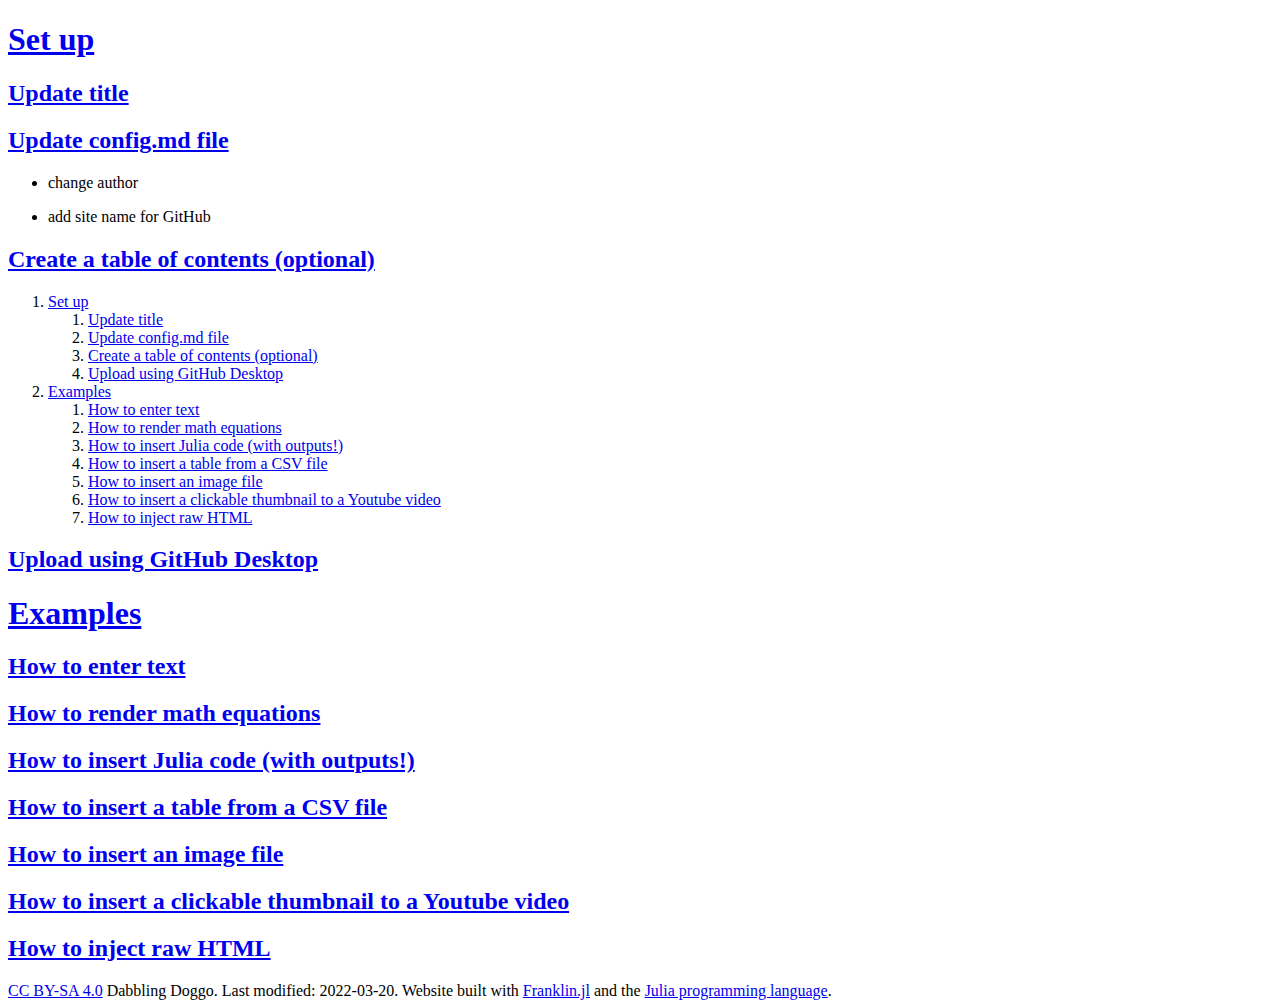
==== index.html @ 464eaddb "Deploying to gh-pages from  @ 4805d3f925061ff85d84687ef0d2c1d4349a8bdb 🚀" ====
<!doctype html> <html lang=en > <meta charset=UTF-8 > <meta name=viewport  content="width=device-width, initial-scale=1"> <link rel=stylesheet  href="/mysite11/libs/katex/katex.min.css"> <link rel=stylesheet  href="/mysite11/libs/highlight/github.min.css"> <link rel=stylesheet  href="/mysite11/css/franklin.css"> <title>My Franklin Sandbox</title> <div class=franklin-content ><h1 id=set_up ><a href="#set_up" class=header-anchor >Set up</a></h1> <h2 id=update_title ><a href="#update_title" class=header-anchor >Update title</a></h2> <h2 id=update_configmd_file ><a href="#update_configmd_file" class=header-anchor >Update config.md file</a></h2> <ul> <li><p>change author</p> <li><p>add site name for GitHub</p> </ul> <h2 id=create_a_table_of_contents_optional ><a href="#create_a_table_of_contents_optional" class=header-anchor >Create a table of contents &#40;optional&#41;</a></h2> <div class=franklin-toc ><ol><li><a href="#set_up">Set up</a><ol><li><a href="#update_title">Update title</a><li><a href="#update_configmd_file">Update config.md file</a><li><a href="#create_a_table_of_contents_optional">Create a table of contents &#40;optional&#41;</a><li><a href="#upload_using_github_desktop">Upload using GitHub Desktop</a></ol><li><a href="#examples">Examples</a><ol><li><a href="#how_to_enter_text">How to enter text</a><li><a href="#how_to_render_math_equations">How to render math equations</a><li><a href="#how_to_insert_julia_code_with_outputs">How to insert Julia code &#40;with outputs&#33;&#41;</a><li><a href="#how_to_insert_a_table_from_a_csv_file">How to insert a table from a CSV file</a><li><a href="#how_to_insert_an_image_file">How to insert an image file</a><li><a href="#how_to_insert_a_clickable_thumbnail_to_a_youtube_video">How to insert a clickable thumbnail to a Youtube video</a><li><a href="#how_to_inject_raw_html">How to inject raw HTML</a></ol></ol></div> <h2 id=upload_using_github_desktop ><a href="#upload_using_github_desktop" class=header-anchor >Upload using GitHub Desktop</a></h2> <h1 id=examples ><a href="#examples" class=header-anchor >Examples</a></h1> <h2 id=how_to_enter_text ><a href="#how_to_enter_text" class=header-anchor >How to enter text</a></h2> <h2 id=how_to_render_math_equations ><a href="#how_to_render_math_equations" class=header-anchor >How to render math equations</a></h2> <h2 id=how_to_insert_julia_code_with_outputs ><a href="#how_to_insert_julia_code_with_outputs" class=header-anchor >How to insert Julia code &#40;with outputs&#33;&#41;</a></h2> <h2 id=how_to_insert_a_table_from_a_csv_file ><a href="#how_to_insert_a_table_from_a_csv_file" class=header-anchor >How to insert a table from a CSV file</a></h2> <h2 id=how_to_insert_an_image_file ><a href="#how_to_insert_an_image_file" class=header-anchor >How to insert an image file</a></h2> <h2 id=how_to_insert_a_clickable_thumbnail_to_a_youtube_video ><a href="#how_to_insert_a_clickable_thumbnail_to_a_youtube_video" class=header-anchor >How to insert a clickable thumbnail to a Youtube video</a></h2> <h2 id=how_to_inject_raw_html ><a href="#how_to_inject_raw_html" class=header-anchor >How to inject raw HTML</a></h2> <div class=page-foot > <a href="http://creativecommons.org/licenses/by-sa/4.0/">CC BY-SA 4.0</a> Dabbling Doggo. Last modified: 2022-03-20. Website built with <a href="https://github.com/tlienart/Franklin.jl">Franklin.jl</a> and the <a href="https://julialang.org">Julia programming language</a>. </div></div>
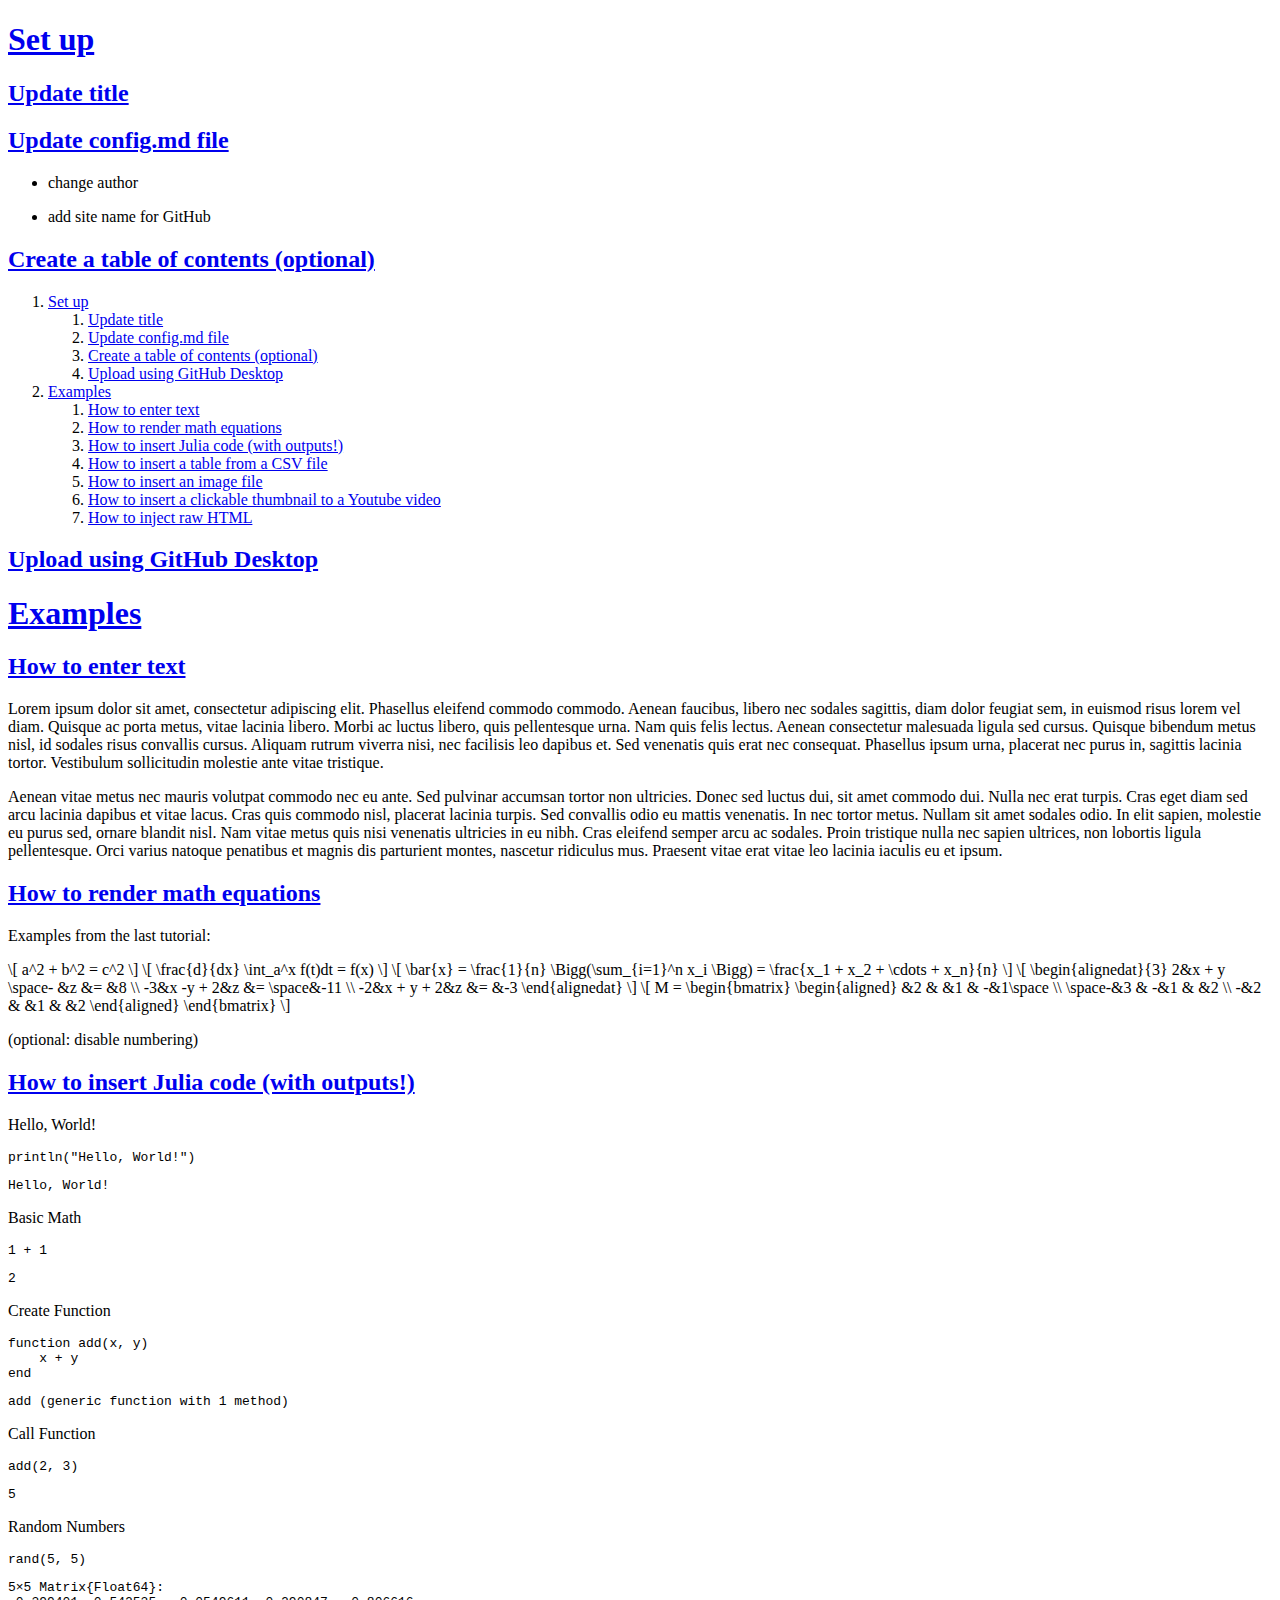
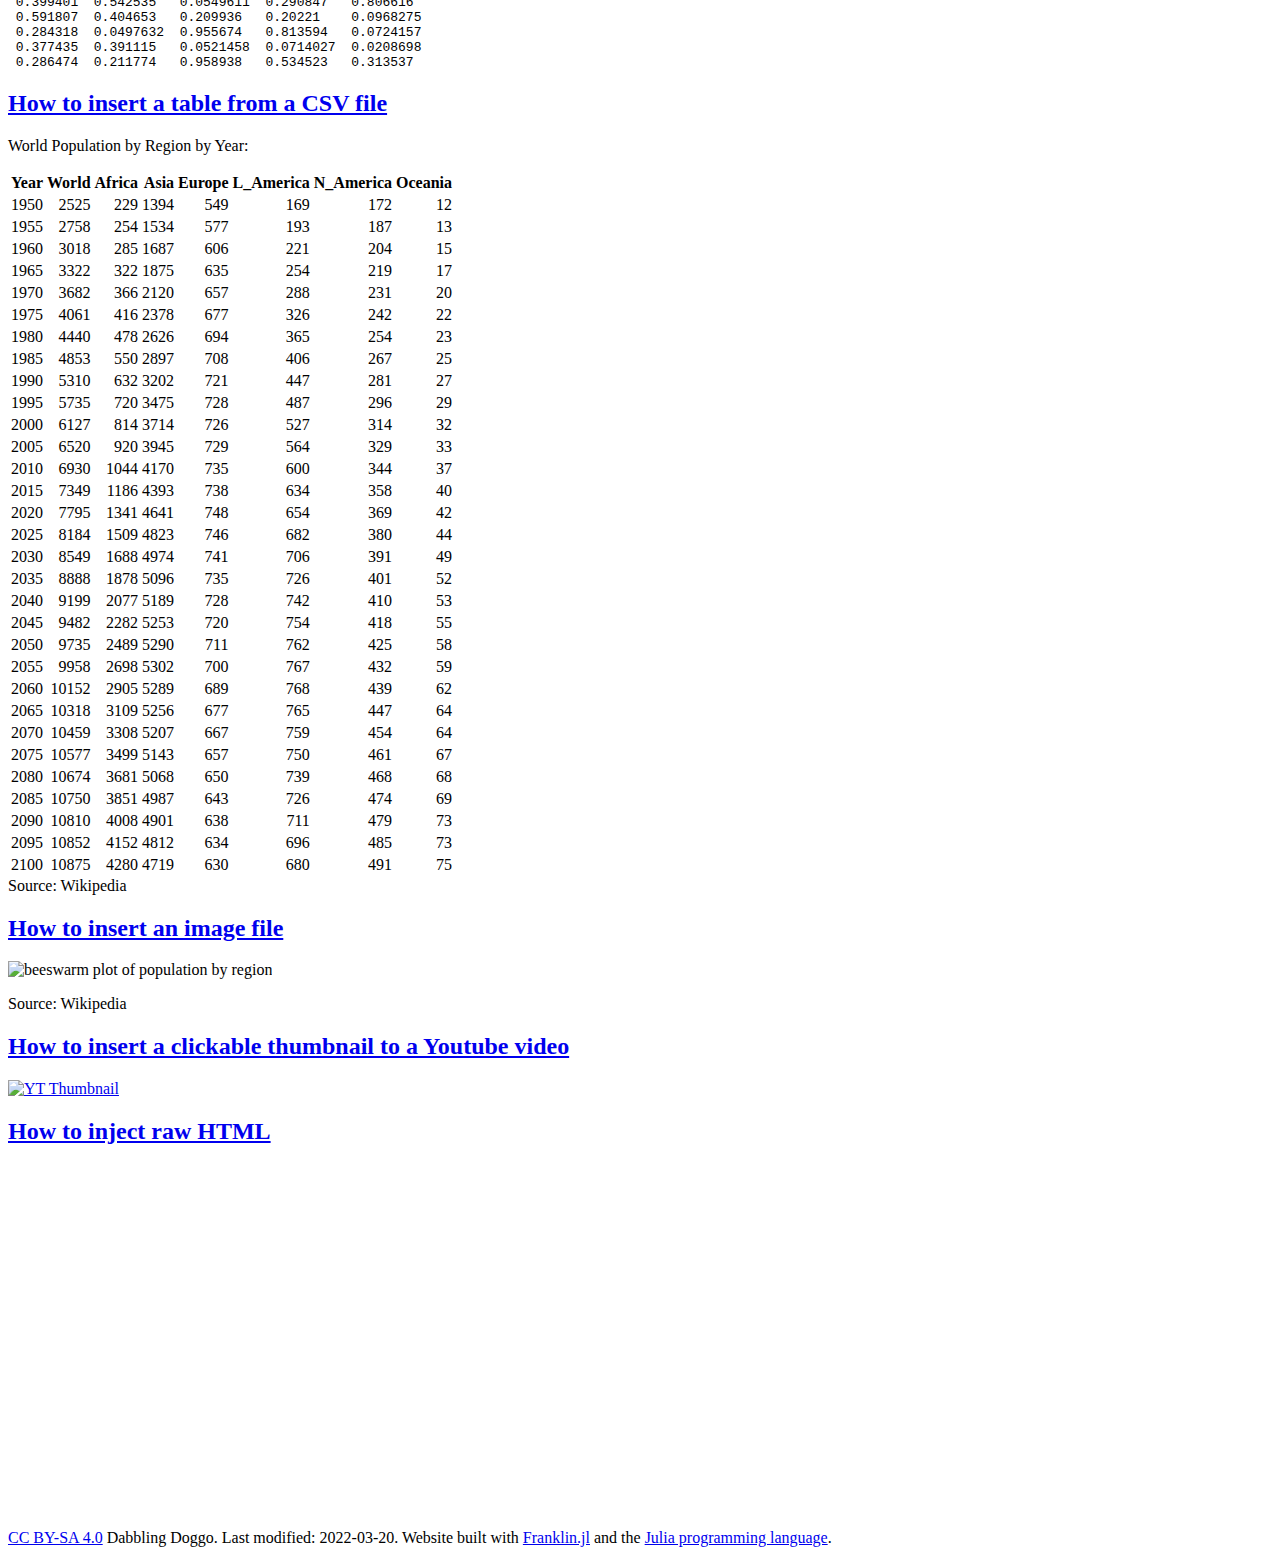
==== commit 6b5c3804: "Deploying to gh-pages from  @ 1048b937120f7671622451e0bd96e9e5a1acce72 🚀" ====
--- a/index.html
+++ b/index.html
@@ -1 +1,50 @@
-<!doctype html> <html lang=en > <meta charset=UTF-8 > <meta name=viewport  content="width=device-width, initial-scale=1"> <link rel=stylesheet  href="/mysite11/libs/katex/katex.min.css"> <link rel=stylesheet  href="/mysite11/libs/highlight/github.min.css"> <link rel=stylesheet  href="/mysite11/css/franklin.css"> <title>My Franklin Sandbox</title> <div class=franklin-content ><h1 id=set_up ><a href="#set_up" class=header-anchor >Set up</a></h1> <h2 id=update_title ><a href="#update_title" class=header-anchor >Update title</a></h2> <h2 id=update_configmd_file ><a href="#update_configmd_file" class=header-anchor >Update config.md file</a></h2> <ul> <li><p>change author</p> <li><p>add site name for GitHub</p> </ul> <h2 id=create_a_table_of_contents_optional ><a href="#create_a_table_of_contents_optional" class=header-anchor >Create a table of contents &#40;optional&#41;</a></h2> <div class=franklin-toc ><ol><li><a href="#set_up">Set up</a><ol><li><a href="#update_title">Update title</a><li><a href="#update_configmd_file">Update config.md file</a><li><a href="#create_a_table_of_contents_optional">Create a table of contents &#40;optional&#41;</a><li><a href="#upload_using_github_desktop">Upload using GitHub Desktop</a></ol><li><a href="#examples">Examples</a><ol><li><a href="#how_to_enter_text">How to enter text</a><li><a href="#how_to_render_math_equations">How to render math equations</a><li><a href="#how_to_insert_julia_code_with_outputs">How to insert Julia code &#40;with outputs&#33;&#41;</a><li><a href="#how_to_insert_a_table_from_a_csv_file">How to insert a table from a CSV file</a><li><a href="#how_to_insert_an_image_file">How to insert an image file</a><li><a href="#how_to_insert_a_clickable_thumbnail_to_a_youtube_video">How to insert a clickable thumbnail to a Youtube video</a><li><a href="#how_to_inject_raw_html">How to inject raw HTML</a></ol></ol></div> <h2 id=upload_using_github_desktop ><a href="#upload_using_github_desktop" class=header-anchor >Upload using GitHub Desktop</a></h2> <h1 id=examples ><a href="#examples" class=header-anchor >Examples</a></h1> <h2 id=how_to_enter_text ><a href="#how_to_enter_text" class=header-anchor >How to enter text</a></h2> <h2 id=how_to_render_math_equations ><a href="#how_to_render_math_equations" class=header-anchor >How to render math equations</a></h2> <h2 id=how_to_insert_julia_code_with_outputs ><a href="#how_to_insert_julia_code_with_outputs" class=header-anchor >How to insert Julia code &#40;with outputs&#33;&#41;</a></h2> <h2 id=how_to_insert_a_table_from_a_csv_file ><a href="#how_to_insert_a_table_from_a_csv_file" class=header-anchor >How to insert a table from a CSV file</a></h2> <h2 id=how_to_insert_an_image_file ><a href="#how_to_insert_an_image_file" class=header-anchor >How to insert an image file</a></h2> <h2 id=how_to_insert_a_clickable_thumbnail_to_a_youtube_video ><a href="#how_to_insert_a_clickable_thumbnail_to_a_youtube_video" class=header-anchor >How to insert a clickable thumbnail to a Youtube video</a></h2> <h2 id=how_to_inject_raw_html ><a href="#how_to_inject_raw_html" class=header-anchor >How to inject raw HTML</a></h2> <div class=page-foot > <a href="http://creativecommons.org/licenses/by-sa/4.0/">CC BY-SA 4.0</a> Dabbling Doggo. Last modified: 2022-03-20. Website built with <a href="https://github.com/tlienart/Franklin.jl">Franklin.jl</a> and the <a href="https://julialang.org">Julia programming language</a>. </div></div>+<!doctype html> <html lang=en > <meta charset=UTF-8 > <meta name=viewport  content="width=device-width, initial-scale=1"> <link rel=stylesheet  href="/mysite11/libs/katex/katex.min.css"> <link rel=stylesheet  href="/mysite11/libs/highlight/github.min.css"> <link rel=stylesheet  href="/mysite11/css/franklin.css"> <title>My Franklin Sandbox</title> <div class=franklin-content ><h1 id=set_up ><a href="#set_up" class=header-anchor >Set up</a></h1> <h2 id=update_title ><a href="#update_title" class=header-anchor >Update title</a></h2> <h2 id=update_configmd_file ><a href="#update_configmd_file" class=header-anchor >Update config.md file</a></h2> <ul> <li><p>change author</p> <li><p>add site name for GitHub</p> </ul> <h2 id=create_a_table_of_contents_optional ><a href="#create_a_table_of_contents_optional" class=header-anchor >Create a table of contents &#40;optional&#41;</a></h2> <div class=franklin-toc ><ol><li><a href="#set_up">Set up</a><ol><li><a href="#update_title">Update title</a><li><a href="#update_configmd_file">Update config.md file</a><li><a href="#create_a_table_of_contents_optional">Create a table of contents &#40;optional&#41;</a><li><a href="#upload_using_github_desktop">Upload using GitHub Desktop</a></ol><li><a href="#examples">Examples </a><ol><li><a href="#how_to_enter_text">How to enter text</a><li><a href="#how_to_render_math_equations">How to render math equations</a><li><a href="#how_to_insert_julia_code_with_outputs">How to insert Julia code &#40;with outputs&#33;&#41;</a><li><a href="#how_to_insert_a_table_from_a_csv_file">How to insert a table from a CSV file</a><li><a href="#how_to_insert_an_image_file">How to insert an image file</a><li><a href="#how_to_insert_a_clickable_thumbnail_to_a_youtube_video">How to insert a clickable thumbnail to a Youtube video</a><li><a href="#how_to_inject_raw_html">How to inject raw HTML</a></ol></ol></div> <h2 id=upload_using_github_desktop ><a href="#upload_using_github_desktop" class=header-anchor >Upload using GitHub Desktop</a></h2> <h1 id=examples ><a href="#examples" class=header-anchor >Examples </a></h1> <h2 id=how_to_enter_text ><a href="#how_to_enter_text" class=header-anchor >How to enter text</a></h2> <p>Lorem ipsum dolor sit amet, consectetur adipiscing elit. Phasellus eleifend commodo commodo. Aenean faucibus, libero nec sodales sagittis, diam dolor feugiat sem, in euismod risus lorem vel diam. Quisque ac porta metus, vitae lacinia libero. Morbi ac luctus libero, quis pellentesque urna. Nam quis felis lectus. Aenean consectetur malesuada ligula sed cursus. Quisque bibendum metus nisl, id sodales risus convallis cursus. Aliquam rutrum viverra nisi, nec facilisis leo dapibus et. Sed venenatis quis erat nec consequat. Phasellus ipsum urna, placerat nec purus in, sagittis lacinia tortor. Vestibulum sollicitudin molestie ante vitae tristique.</p> <p>Aenean vitae metus nec mauris volutpat commodo nec eu ante. Sed pulvinar accumsan tortor non ultricies. Donec sed luctus dui, sit amet commodo dui. Nulla nec erat turpis. Cras eget diam sed arcu lacinia dapibus et vitae lacus. Cras quis commodo nisl, placerat lacinia turpis. Sed convallis odio eu mattis venenatis. In nec tortor metus. Nullam sit amet sodales odio. In elit sapien, molestie eu purus sed, ornare blandit nisl. Nam vitae metus quis nisi venenatis ultricies in eu nibh. Cras eleifend semper arcu ac sodales. Proin tristique nulla nec sapien ultrices, non lobortis ligula pellentesque. Orci varius natoque penatibus et magnis dis parturient montes, nascetur ridiculus mus. Praesent vitae erat vitae leo lacinia iaculis eu et ipsum.</p> <h2 id=how_to_render_math_equations ><a href="#how_to_render_math_equations" class=header-anchor >How to render math equations</a></h2> <p>Examples from the last tutorial:</p> \[ a^2 + b^2 = c^2 \] \[ \frac{d}{dx} \int_a^x f(t)dt = f(x) \] \[ \bar{x} = \frac{1}{n} \Bigg(\sum_{i=1}^n x_i \Bigg) = \frac{x_1 + x_2 + \cdots + x_n}{n} \] \[ \begin{alignedat}{3} 2&x + y \space- &z &= &8 \\ -3&x -y + 2&z &= \space&-11 \\ -2&x + y + 2&z &= &-3 \end{alignedat} \] \[ M = \begin{bmatrix} \begin{aligned} &2 & &1 & -&1\space \\ \space-&3 & -&1 & &2 \\ -&2 & &1 & &2 \end{aligned} \end{bmatrix} \] <p>&#40;optional: disable numbering&#41;</p> <h2 id=how_to_insert_julia_code_with_outputs ><a href="#how_to_insert_julia_code_with_outputs" class=header-anchor >How to insert Julia code &#40;with outputs&#33;&#41;</a></h2> <p>Hello, World&#33;</p> <pre><code class=language-julia >println&#40;&quot;Hello, World&#33;&quot;&#41;</code></pre>
+<pre><code class="plaintext code-output">Hello, World!
+</code></pre>
+<p>Basic Math</p>
+<pre><code class=language-julia >1 &#43; 1</code></pre>
+<pre><code class="plaintext code-output">2</code></pre>
+<p>Create Function </p>
+<pre><code class=language-julia >function add&#40;x, y&#41;
+    x &#43; y
+end</code></pre>
+<pre><code class="plaintext code-output">add (generic function with 1 method)</code></pre>
+<p>Call Function</p>
+<pre><code class=language-julia >add&#40;2, 3&#41;</code></pre>
+<pre><code class="plaintext code-output">5</code></pre>
+<p>Random Numbers</p>
+<pre><code class=language-julia >rand&#40;5, 5&#41;</code></pre>
+<pre><code class="plaintext code-output">5×5 Matrix{Float64}:
+ 0.399401  0.542535   0.0549611  0.290847   0.806616
+ 0.591807  0.404653   0.209936   0.20221    0.0968275
+ 0.284318  0.0497632  0.955674   0.813594   0.0724157
+ 0.377435  0.391115   0.0521458  0.0714027  0.0208698
+ 0.286474  0.211774   0.958938   0.534523   0.313537</code></pre>
+<h2 id=how_to_insert_a_table_from_a_csv_file ><a href="#how_to_insert_a_table_from_a_csv_file" class=header-anchor >How to insert a table from a CSV file</a></h2>
+<p>World Population by Region by Year:</p>
+<table><tr><th align=right >Year<th align=right >World<th align=right >Africa<th align=right >Asia<th align=right >Europe<th align=right >L_America<th align=right >N_America<th align=right >Oceania<tr><td align=right >1950<td align=right >2525<td align=right >229<td align=right >1394<td align=right >549<td align=right >169<td align=right >172<td align=right >12<tr><td align=right >1955<td align=right >2758<td align=right >254<td align=right >1534<td align=right >577<td align=right >193<td align=right >187<td align=right >13<tr><td align=right >1960<td align=right >3018<td align=right >285<td align=right >1687<td align=right >606<td align=right >221<td align=right >204<td align=right >15<tr><td align=right >1965<td align=right >3322<td align=right >322<td align=right >1875<td align=right >635<td align=right >254<td align=right >219<td align=right >17<tr><td align=right >1970<td align=right >3682<td align=right >366<td align=right >2120<td align=right >657<td align=right >288<td align=right >231<td align=right >20<tr><td align=right >1975<td align=right >4061<td align=right >416<td align=right >2378<td align=right >677<td align=right >326<td align=right >242<td align=right >22<tr><td align=right >1980<td align=right >4440<td align=right >478<td align=right >2626<td align=right >694<td align=right >365<td align=right >254<td align=right >23<tr><td align=right >1985<td align=right >4853<td align=right >550<td align=right >2897<td align=right >708<td align=right >406<td align=right >267<td align=right >25<tr><td align=right >1990<td align=right >5310<td align=right >632<td align=right >3202<td align=right >721<td align=right >447<td align=right >281<td align=right >27<tr><td align=right >1995<td align=right >5735<td align=right >720<td align=right >3475<td align=right >728<td align=right >487<td align=right >296<td align=right >29<tr><td align=right >2000<td align=right >6127<td align=right >814<td align=right >3714<td align=right >726<td align=right >527<td align=right >314<td align=right >32<tr><td align=right >2005<td align=right >6520<td align=right >920<td align=right >3945<td align=right >729<td align=right >564<td align=right >329<td align=right >33<tr><td align=right >2010<td align=right >6930<td align=right >1044<td align=right >4170<td align=right >735<td align=right >600<td align=right >344<td align=right >37<tr><td align=right >2015<td align=right >7349<td align=right >1186<td align=right >4393<td align=right >738<td align=right >634<td align=right >358<td align=right >40<tr><td align=right >2020<td align=right >7795<td align=right >1341<td align=right >4641<td align=right >748<td align=right >654<td align=right >369<td align=right >42<tr><td align=right >2025<td align=right >8184<td align=right >1509<td align=right >4823<td align=right >746<td align=right >682<td align=right >380<td align=right >44<tr><td align=right >2030<td align=right >8549<td align=right >1688<td align=right >4974<td align=right >741<td align=right >706<td align=right >391<td align=right >49<tr><td align=right >2035<td align=right >8888<td align=right >1878<td align=right >5096<td align=right >735<td align=right >726<td align=right >401<td align=right >52<tr><td align=right >2040<td align=right >9199<td align=right >2077<td align=right >5189<td align=right >728<td align=right >742<td align=right >410<td align=right >53<tr><td align=right >2045<td align=right >9482<td align=right >2282<td align=right >5253<td align=right >720<td align=right >754<td align=right >418<td align=right >55<tr><td align=right >2050<td align=right >9735<td align=right >2489<td align=right >5290<td align=right >711<td align=right >762<td align=right >425<td align=right >58<tr><td align=right >2055<td align=right >9958<td align=right >2698<td align=right >5302<td align=right >700<td align=right >767<td align=right >432<td align=right >59<tr><td align=right >2060<td align=right >10152<td align=right >2905<td align=right >5289<td align=right >689<td align=right >768<td align=right >439<td align=right >62<tr><td align=right >2065<td align=right >10318<td align=right >3109<td align=right >5256<td align=right >677<td align=right >765<td align=right >447<td align=right >64<tr><td align=right >2070<td align=right >10459<td align=right >3308<td align=right >5207<td align=right >667<td align=right >759<td align=right >454<td align=right >64<tr><td align=right >2075<td align=right >10577<td align=right >3499<td align=right >5143<td align=right >657<td align=right >750<td align=right >461<td align=right >67<tr><td align=right >2080<td align=right >10674<td align=right >3681<td align=right >5068<td align=right >650<td align=right >739<td align=right >468<td align=right >68<tr><td align=right >2085<td align=right >10750<td align=right >3851<td align=right >4987<td align=right >643<td align=right >726<td align=right >474<td align=right >69<tr><td align=right >2090<td align=right >10810<td align=right >4008<td align=right >4901<td align=right >638<td align=right >711<td align=right >479<td align=right >73<tr><td align=right >2095<td align=right >10852<td align=right >4152<td align=right >4812<td align=right >634<td align=right >696<td align=right >485<td align=right >73<tr><td align=right >2100<td align=right >10875<td align=right >4280<td align=right >4719<td align=right >630<td align=right >680<td align=right >491<td align=right >75</table>
+
+<div class=source >Source: Wikipedia</div>
+<h2 id=how_to_insert_an_image_file ><a href="#how_to_insert_an_image_file" class=header-anchor >How to insert an image file</a></h2>
+<p><img src="/mysite11/assets/p_beeswarm_region.svg" alt="beeswarm plot of population by region" /></p>
+<div class=source >Source: Wikipedia</div>
+<h2 id=how_to_insert_a_clickable_thumbnail_to_a_youtube_video ><a href="#how_to_insert_a_clickable_thumbnail_to_a_youtube_video" class=header-anchor >How to insert a clickable thumbnail to a Youtube video</a></h2>
+<p><a href="https://youtu.be/AilZwXgglsI"><img src="https://img.youtube.com/vi/AilZwXgglsI/0.jpg" alt="YT Thumbnail" /></a></p>
+<h2 id=how_to_inject_raw_html ><a href="#how_to_inject_raw_html" class=header-anchor >How to inject raw HTML</a></h2>
+
+<iframe width=640  height=360  src="https://www.youtube.com/embed/AilZwXgglsI" title="YouTube video player" frameborder=0  allow="accelerometer; autoplay; clipboard-write; encrypted-media; gyroscope; picture-in-picture" allowfullscreen></iframe>
+
+<div class=page-foot >
+    <a href="http://creativecommons.org/licenses/by-sa/4.0/">CC BY-SA 4.0</a> Dabbling Doggo. Last modified: 2022-03-20.
+    Website built with <a href="https://github.com/tlienart/Franklin.jl">Franklin.jl</a> and the
+    <a href="https://julialang.org">Julia programming language</a>.
+</div></div>
+    
+        <script src="/mysite11/libs/katex/katex.min.js"></script>
+<script src="/mysite11/libs/katex/auto-render.min.js"></script>
+<script>renderMathInElement(document.body)</script>
+
+    
+    
+        <script src="/mysite11/libs/highlight/highlight.pack.js"></script>
+<script>hljs.initHighlightingOnLoad();hljs.configure({tabReplace: '    '});</script>